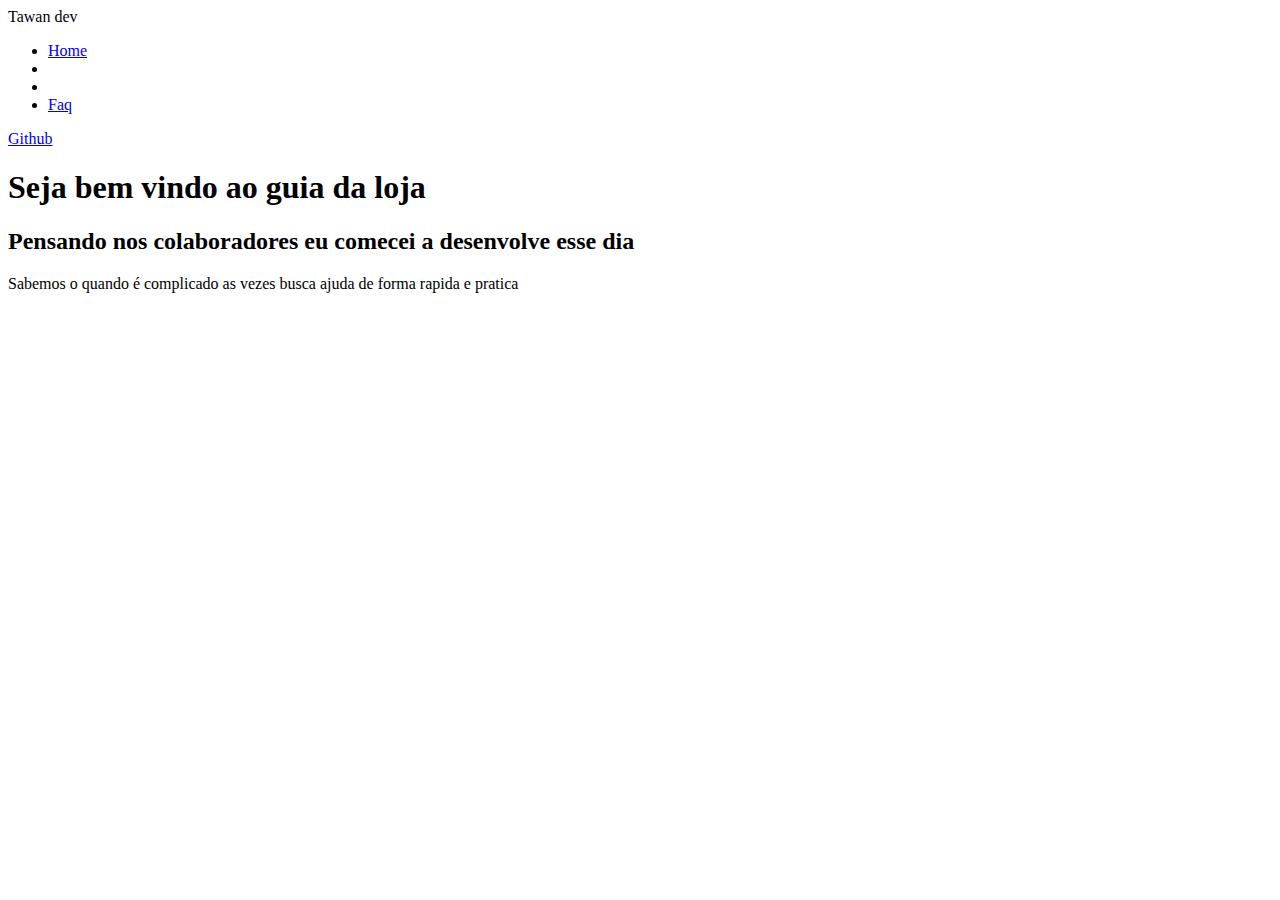
==== index.html @ 0eaa8257 "iniciando o projeto" ====
<!DOCTYPE html>
<html lang="en">
<head>
    <meta charset="UTF-8">
    <meta name="viewport" content="width=device-width, initial-scale=1.0">
    <title>Tawan Guia loja</title>
    <link rel="stylesheet" href="style.css">
    <meta name="description" content="">
</head>
<body>
    <header>
        <nav>
            <span>Tawan dev</span>
            <ul>
                <li><a href="index.html">Home</a></li>   
                <li><a href="#teste"></a></li>   
                <li><a href="#teste"></a></li>   
                <li><a href="faq.html">Faq</a></li>   
            </ul>
            <a href="http://github.com/tawan-suplino" target="_blank" rel="noopener noreferrer">Github</a>
        </nav>    
    </header>
    <main>
        <section>
            <header>
                <h1>Seja bem vindo ao guia da loja</h1>
                <h2>Pensando nos colaboradores eu comecei a desenvolve esse dia</h2>
            </header>
            <div>
                <p>Sabemos o quando é complicado as vezes busca ajuda de forma rapida e pratica</p>
            </div>
        </section>
        <section></section>
        <section></section>
        <section></section>
    </main>
    <footer></footer>
    
</body>
</html>
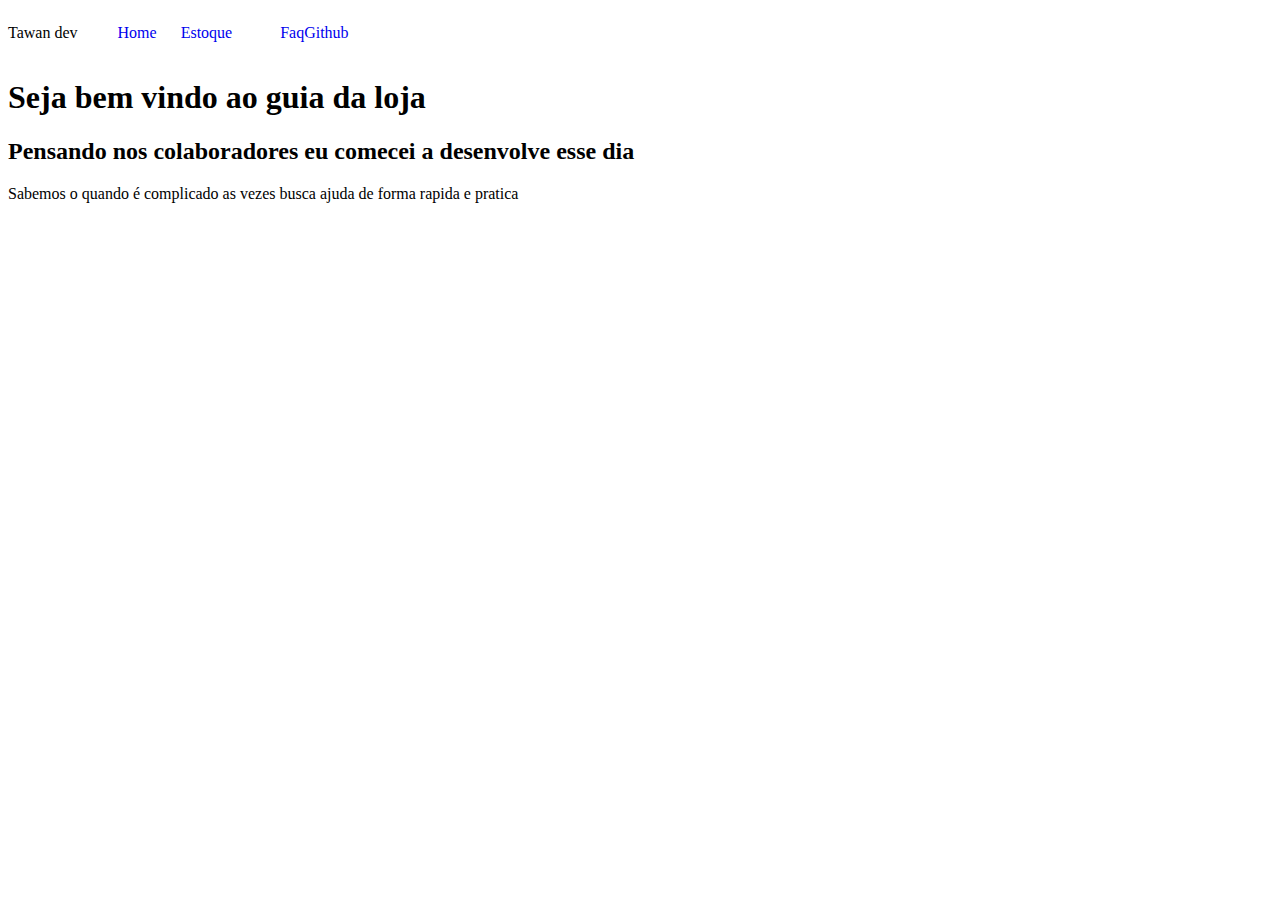
==== commit 16a2a975: "i" ====
--- a/index.html
+++ b/index.html
@@ -1,5 +1,5 @@
 <!DOCTYPE html>
-<html lang="en">
+<html lang="pt-br">
 <head>
     <meta charset="UTF-8">
     <meta name="viewport" content="width=device-width, initial-scale=1.0">
@@ -13,7 +13,7 @@
             <span>Tawan dev</span>
             <ul>
                 <li><a href="index.html">Home</a></li>   
-                <li><a href="#teste"></a></li>   
+                <li><a href="#Estoque">Estoque</a></li>   
                 <li><a href="#teste"></a></li>   
                 <li><a href="faq.html">Faq</a></li>   
             </ul>
@@ -22,10 +22,10 @@
     </header>
     <main>
         <section>
-            <header>
+            
                 <h1>Seja bem vindo ao guia da loja</h1>
                 <h2>Pensando nos colaboradores eu comecei a desenvolve esse dia</h2>
-            </header>
+            
             <div>
                 <p>Sabemos o quando é complicado as vezes busca ajuda de forma rapida e pratica</p>
             </div>
--- a/style.css
+++ b/style.css
@@ -0,0 +1,35 @@
+* :root{
+    margin: 0%;
+    padding: 0%;
+    box-sizing: border-box;
+}
+
+header{
+    display: flex;
+    flex-direction: row;
+    justify-content: space-between;
+    align-items: center;
+    
+    width: 100%;
+    height: 50px;
+}
+nav{
+    display: flex;
+    flex-direction: row;
+    justify-content: space-between;
+    align-items: center;
+}
+
+ul{
+    
+    display: flex;
+    flex-direction: row;
+    gap: 1.5rem;
+    justify-content: space-between;
+    align-items: center;
+    list-style: none;
+}
+
+a{
+    text-decoration: none;
+}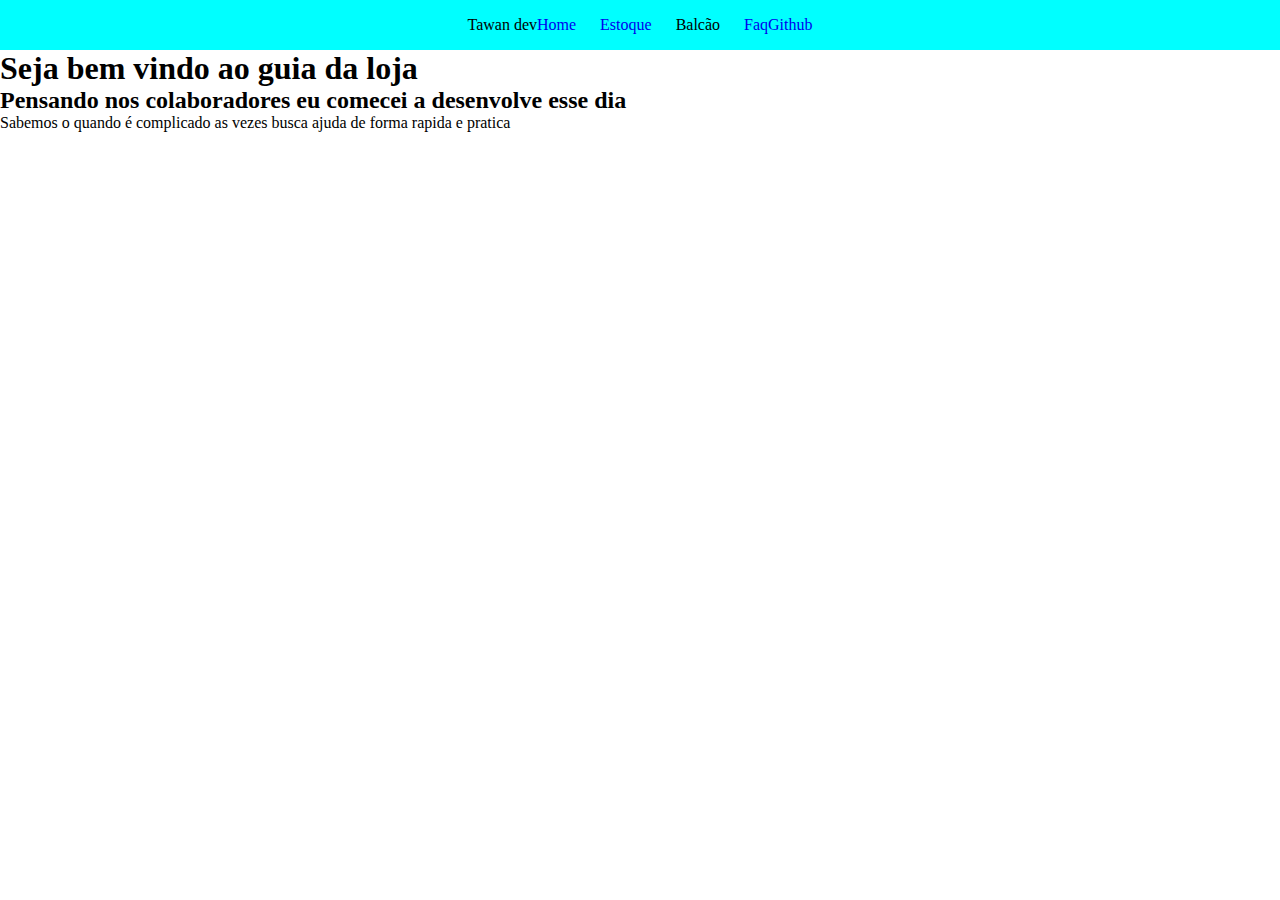
==== commit b4bed8e6: "i" ====
--- a/index.html
+++ b/index.html
@@ -14,7 +14,7 @@
             <ul>
                 <li><a href="index.html">Home</a></li>   
                 <li><a href="#Estoque">Estoque</a></li>   
-                <li><a href="#teste"></a></li>   
+                <li><a href="#balcao"></a>Balcão</li>   
                 <li><a href="faq.html">Faq</a></li>   
             </ul>
             <a href="http://github.com/tawan-suplino" target="_blank" rel="noopener noreferrer">Github</a>
--- a/style.css
+++ b/style.css
@@ -1,4 +1,4 @@
-* :root{
+* ,:root{
     margin: 0%;
     padding: 0%;
     box-sizing: border-box;
@@ -7,16 +7,17 @@
 header{
     display: flex;
     flex-direction: row;
-    justify-content: space-between;
+    justify-content: space-around;
     align-items: center;
     
     width: 100%;
     height: 50px;
+    background: aqua;
 }
 nav{
     display: flex;
     flex-direction: row;
-    justify-content: space-between;
+    row-gap: 5rem;
     align-items: center;
 }
 
@@ -25,9 +26,9 @@
     display: flex;
     flex-direction: row;
     gap: 1.5rem;
-    justify-content: space-between;
-    align-items: center;
+    
     list-style: none;
+    text-decoration: none;
 }
 
 a{
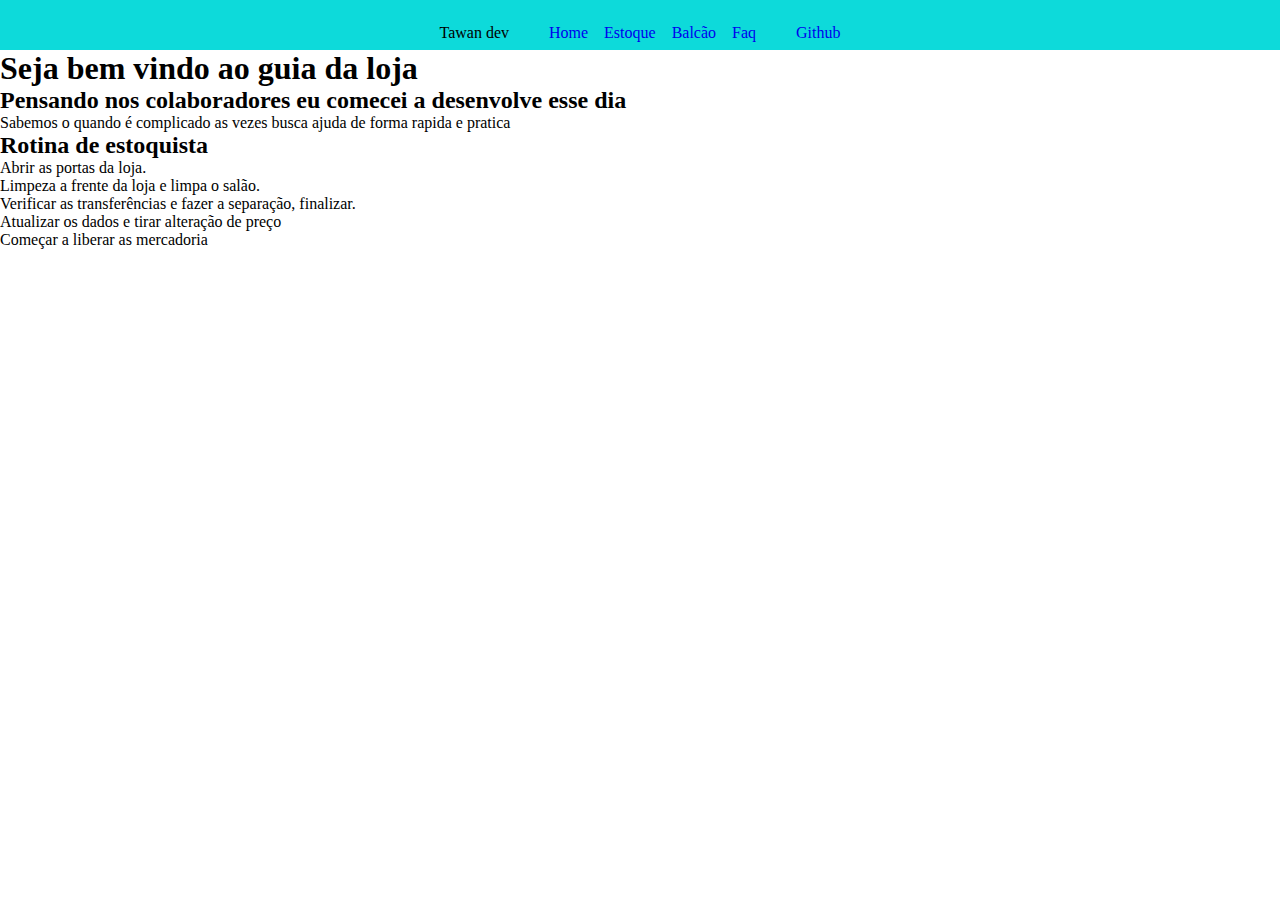
==== commit e6259df6: "atualizando a rotina de estoquista" ====
--- a/index.html
+++ b/index.html
@@ -14,7 +14,7 @@
             <ul>
                 <li><a href="index.html">Home</a></li>   
                 <li><a href="#Estoque">Estoque</a></li>   
-                <li><a href="#balcao"></a>Balcão</li>   
+                <li><a href="#balcao">Balcão</a></li>   
                 <li><a href="faq.html">Faq</a></li>   
             </ul>
             <a href="http://github.com/tawan-suplino" target="_blank" rel="noopener noreferrer">Github</a>
@@ -30,7 +30,17 @@
                 <p>Sabemos o quando é complicado as vezes busca ajuda de forma rapida e pratica</p>
             </div>
         </section>
-        <section></section>
+        <section>
+            <h2>Rotina de estoquista</h2>
+            <ol>
+                <li>Abrir as portas da loja.</li>
+                <li>Limpeza a frente da loja e limpa o salão.</li>
+                <li>Verificar as transferências e fazer a separação, finalizar. </li>
+                <li>Atualizar os dados e tirar alteração de preço</li>
+                <li>Começar a liberar as mercadoria</li>
+                <li></li>
+            </ol>
+        </section>
         <section></section>
         <section></section>
     </main>
--- a/style.css
+++ b/style.css
@@ -1,36 +1,51 @@
-* ,:root{
+*,:root {
     margin: 0%;
     padding: 0%;
     box-sizing: border-box;
 }
+ul {
+    display: flex;
+    flex-direction: row;
+    
+    list-style: none;
+    text-decoration: none;
+    margin: 0 1.5rem;
+}
 
-header{
+li {
+  display: flex;
+  flex-direction: row;
+  gap: 1.5rem;
+  
+}
+
+a {
+    padding-left: 1rem;
+    text-decoration: none;
+}
+
+header {
     display: flex;
     flex-direction: row;
     justify-content: space-around;
+                
     align-items: center;
+
+    margin: auto;
     
     width: 100%;
     height: 50px;
-    background: aqua;
-}
-nav{
-    display: flex;
-    flex-direction: row;
-    row-gap: 5rem;
-    align-items: center;
+    background: rgb(13, 218, 218);
 }
 
-ul{
-    
-    display: flex;
-    flex-direction: row;
-    gap: 1.5rem;
-    
-    list-style: none;
-    text-decoration: none;
-}
+nav {
+     max-width: 1120px;
+  margin: auto;
+  padding: 1.5rem 1.0rem;
 
-a{
-    text-decoration: none;
+  display: flex;
+  flex-direction: row;
+  justify-content: space-between;
+  align-items: center;
+
 }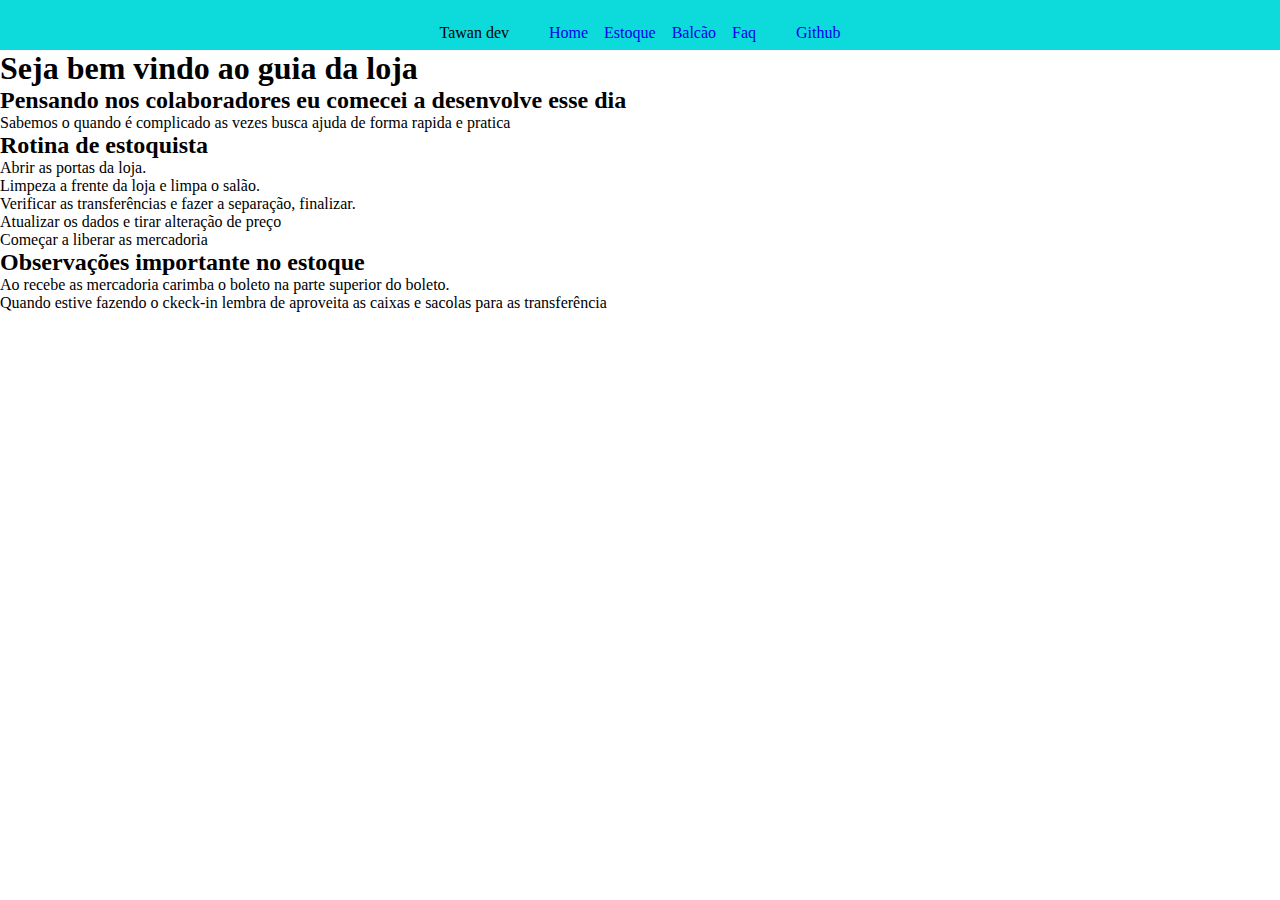
==== commit b2ff8ac7: "observacao" ====
--- a/index.html
+++ b/index.html
@@ -41,7 +41,11 @@
                 <li></li>
             </ol>
         </section>
-        <section></section>
+        <section>
+            <h2>Observações importante no estoque</h2>
+            <p>Ao recebe as mercadoria  carimba o boleto na parte superior do boleto.</p>
+            <p>Quando estive fazendo o ckeck-in lembra de aproveita as caixas e sacolas para as transferência</p>
+        </section>
         <section></section>
     </main>
     <footer></footer>
